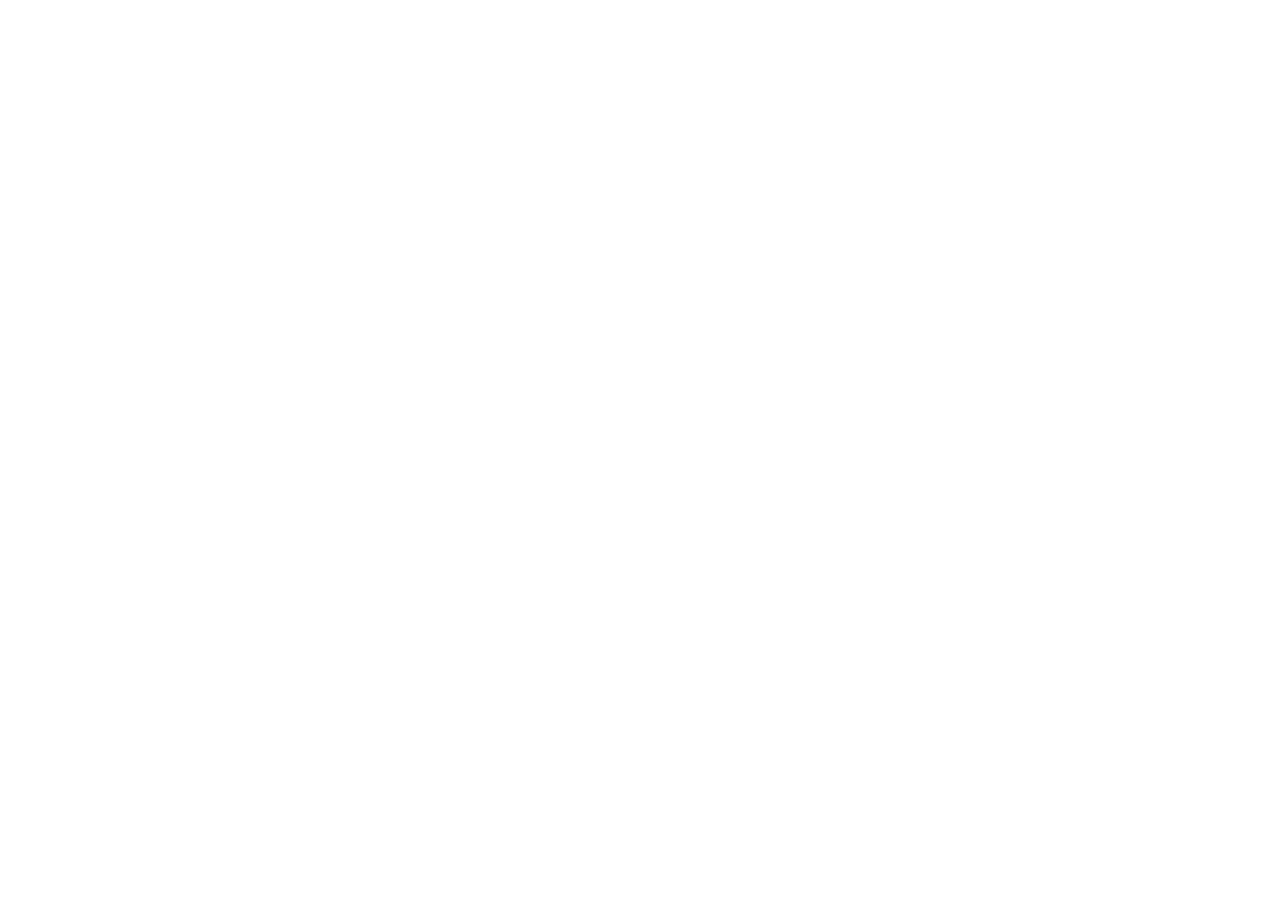
==== index.html @ 657fdc5c "update all" ====
<!DOCTYPE html>

<html lang="en" >
<head>
    <meta charset="UTF-8" >
    <meta http-equiv="X-UA-Compatible" content="IE=edge" >
    <meta name="viewport" content="width=device-width, initial-scale=1.0" >
    <title>JavaScript</title>
    <!-- <link rel="stylesheet" href="https://cdnjs.cloudflare.com/ajax/libs/modern-normalize/1.1.0/modern-normalize.min.css" >
    <link rel="stylesheet" href="./css/styles.css" >
    <link rel="stylesheet" href="./css/media.css" >
    <link rel="preconnect" href="https://fonts.googleapis.com" >
    <link rel="preconnect" href="https://fonts.gstatic.com" crossorigin >
    <link href="https://fonts.googleapis.com/css2?family=Raleway:wght@800&family=Roboto:wght@400;500;700&display=swap" rel="stylesheet" >-->
</head>
<body>
  <!-- HEADER -->
  <header></header>
  <!-- MAIN -->
  <main>
    <!-- SECTION-1 -->
    <section></section>
    <!-- SECTION-2 -->
    <section></section>
  </main>
  <!-- FOOTER -->
  <footer></footer>
  <!-- MODAL --> 
  <script src="./js/task-1.js"></script>
  <script type="module" src="./js/task-2.js"></script>
  <script type="module" src="./js/task-3.js"></script>
</body>
</html>
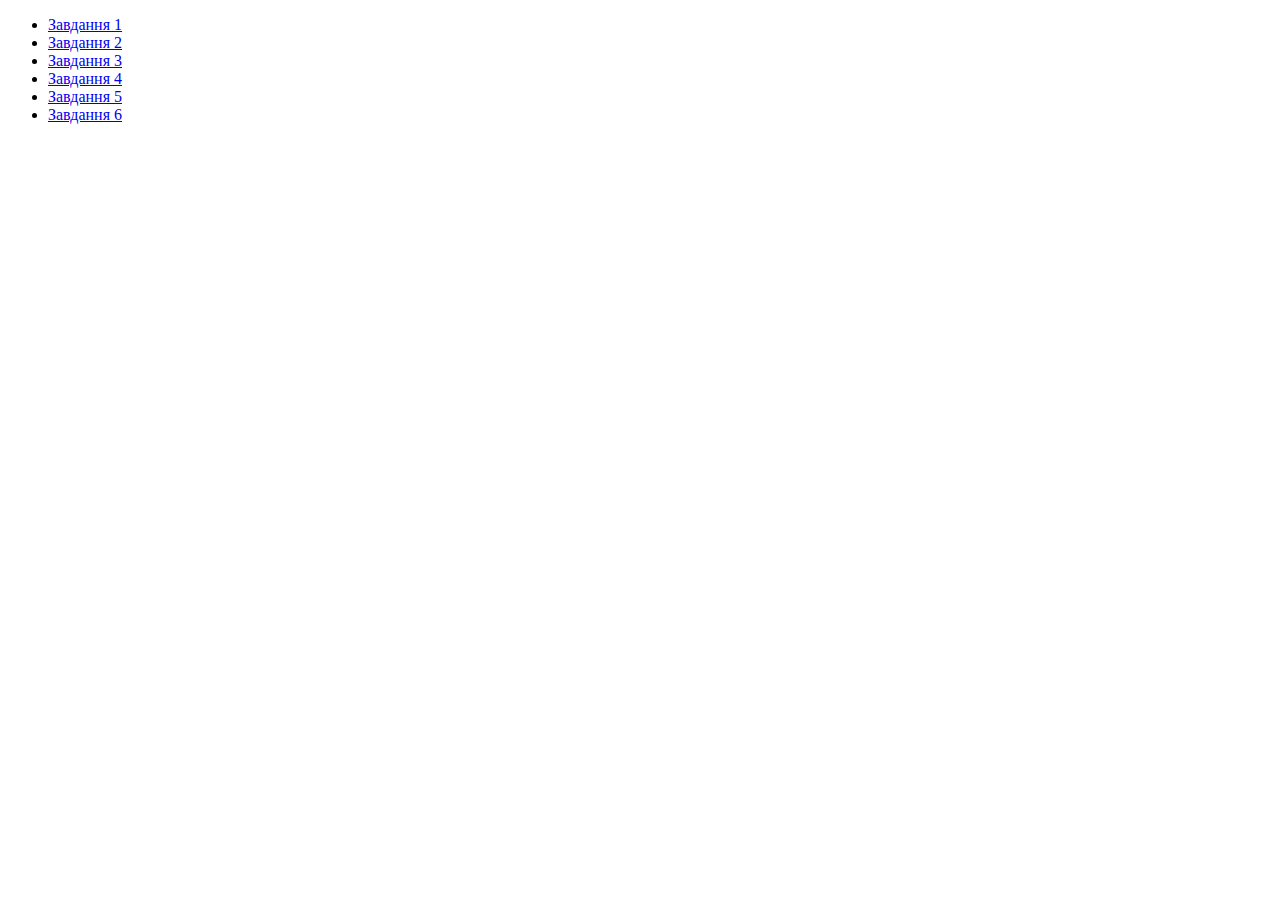
==== commit 96f5265b: "update all" ====
--- a/index.html
+++ b/index.html
@@ -14,20 +14,13 @@
     <link href="https://fonts.googleapis.com/css2?family=Raleway:wght@800&family=Roboto:wght@400;500;700&display=swap" rel="stylesheet" >-->
 </head>
 <body>
-  <!-- HEADER -->
-  <header></header>
-  <!-- MAIN -->
-  <main>
-    <!-- SECTION-1 -->
-    <section></section>
-    <!-- SECTION-2 -->
-    <section></section>
-  </main>
-  <!-- FOOTER -->
-  <footer></footer>
-  <!-- MODAL --> 
-  <script src="./js/task-1.js"></script>
-  <script type="module" src="./js/task-2.js"></script>
-  <script type="module" src="./js/task-3.js"></script>
+  <ul>
+    <li><a href="./01-hw-index.html">Завдання 1</a></li>
+    <li><a href="./02-hw-index.html">Завдання 2</a></li>
+    <li><a href="./03-hw-index.html">Завдання 3</a></li>
+    <li><a href="./04-hw-index.html">Завдання 4</a></li>
+    <li><a href="./05-hw-index.html">Завдання 5</a></li>
+    <li><a href="./06-hw-index5.html">Завдання 6</a></li>
+  </ul>
 </body>
 </html>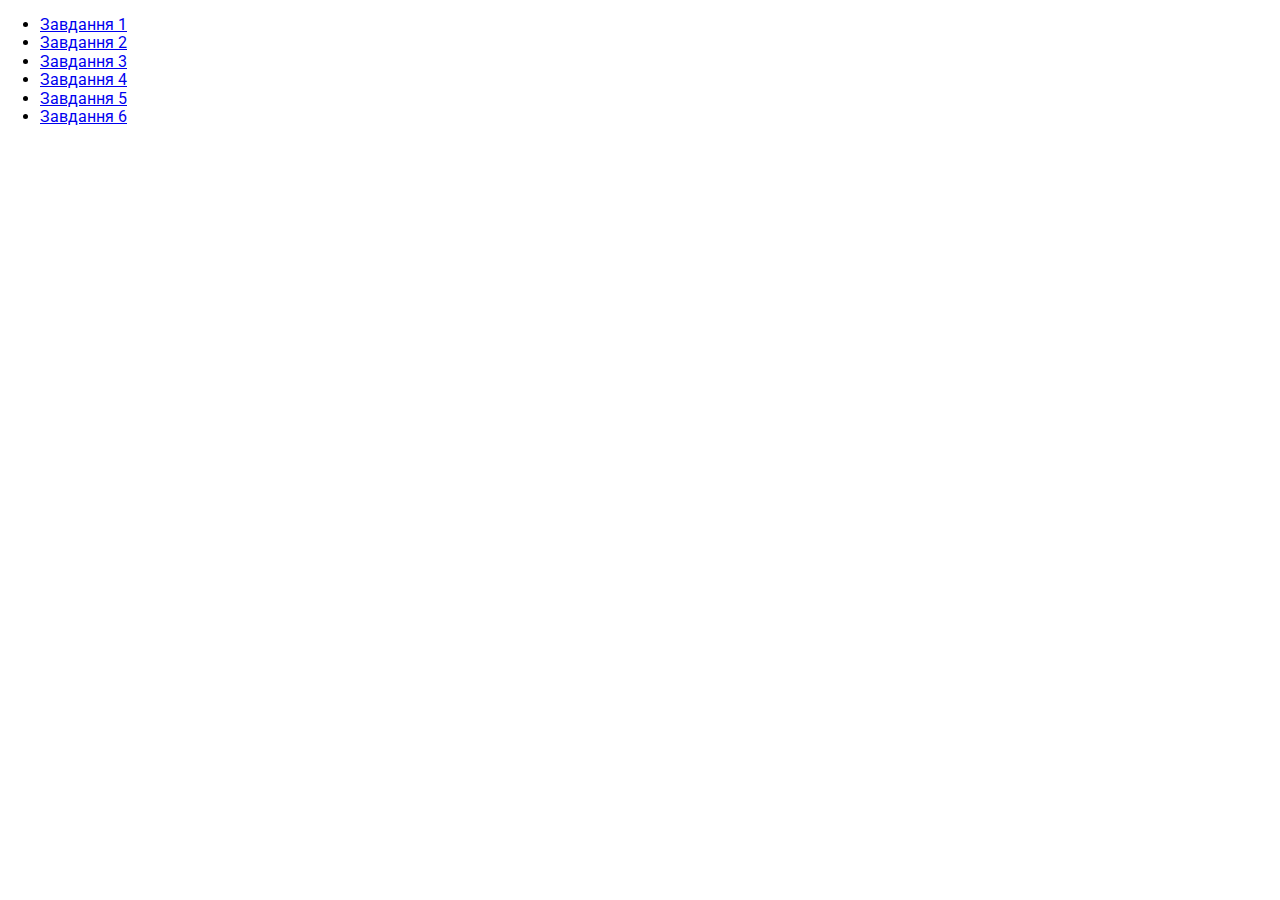
==== commit 4c29cfff: "update all" ====
--- a/index.html
+++ b/index.html
@@ -6,12 +6,12 @@
     <meta http-equiv="X-UA-Compatible" content="IE=edge" >
     <meta name="viewport" content="width=device-width, initial-scale=1.0" >
     <title>JavaScript</title>
-    <!-- <link rel="stylesheet" href="https://cdnjs.cloudflare.com/ajax/libs/modern-normalize/1.1.0/modern-normalize.min.css" >
+    <link rel="stylesheet" href="https://cdnjs.cloudflare.com/ajax/libs/modern-normalize/1.1.0/modern-normalize.min.css" >
     <link rel="stylesheet" href="./css/styles.css" >
     <link rel="stylesheet" href="./css/media.css" >
     <link rel="preconnect" href="https://fonts.googleapis.com" >
     <link rel="preconnect" href="https://fonts.gstatic.com" crossorigin >
-    <link href="https://fonts.googleapis.com/css2?family=Raleway:wght@800&family=Roboto:wght@400;500;700&display=swap" rel="stylesheet" >-->
+    <link href="https://fonts.googleapis.com/css2?family=Raleway:wght@800&family=Roboto:wght@400;500;700&display=swap" rel="stylesheet" >
 </head>
 <body>
   <ul>
--- a/css/styles.css
+++ b/css/styles.css
@@ -0,0 +1,10 @@
+*,
+*::before,
+*::after {
+  box-sizing: border-box;
+}
+body{
+  font-family: 'Roboto', sans-serif;
+  color: var(--primary-text-color);
+  background-color: var(--primary-color-white);
+}